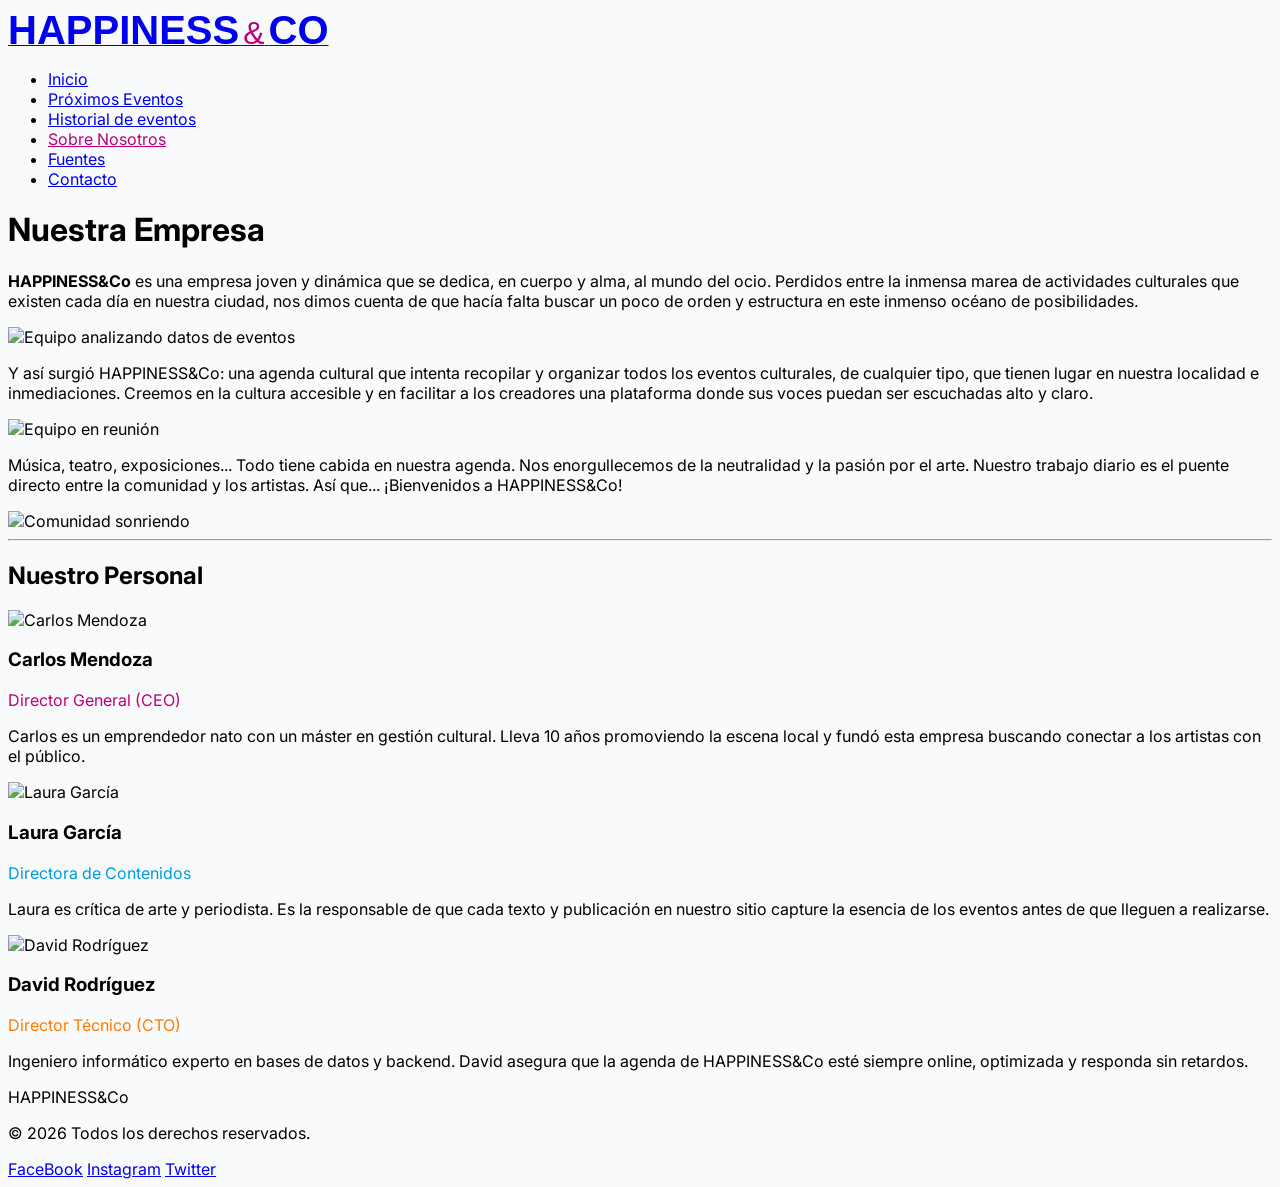
==== Lenguaje de Marcas/about.html @ 9b7c10fd "Creación del resto de archivos html" ====
<!DOCTYPE html>
<html lang="es">
<head>
    <meta charset="UTF-8">
    <meta name="viewport" content="width=device-width, initial-scale=1.0">
    <title>HAPPINESS&Co - Sobre Nosotros</title>
    <script src="https://cdn.tailwindcss.com"></script>
    <link rel="stylesheet" href="css/styles.css">
</head>
<body class="text-gray-800 flex flex-col min-h-screen">
    
    <header class="bg-white shadow">
        <div class="max-w-7xl mx-auto px-4 py-4 flex flex-col sm:flex-row justify-between items-center">
            <a href="index.html" class="flex items-center space-x-1 mb-4 sm:mb-0">
                <span class="logo-text">HAPPINESS</span>
                <span class="logo-amp">&</span>
                <span class="logo-text text-xl">Co</span>
            </a>
            <nav>
                <ul class="flex flex-wrap justify-center space-x-4 sm:space-x-6 text-sm font-semibold">
                    <li><a href="index.html" class="hover:text-musica transition">Inicio</a></li>
                    <li><a href="eventos.html" class="hover:text-musica transition">Próximos Eventos</a></li>
                    <li><a href="historial.html" class="hover:text-musica transition">Historial de eventos</a></li>
                    <li><a href="about.html" class="text-musica border-b-2 border-musica pb-1">Sobre Nosotros</a></li>
                    <li><a href="fuentes.html" class="hover:text-musica transition">Fuentes</a></li>
                    <li><a href="contacto.html" class="hover:text-musica transition">Contacto</a></li>
                </ul>
            </nav>
        </div>
    </header>

    <main class="flex-grow max-w-4xl mx-auto px-4 py-12 w-full">
        <!-- Texto explicativo con > 3 imágenes intercaladas -->
        <h1 class="text-4xl font-bold text-gray-900 mb-8 text-center border-b pb-4">Nuestra Empresa</h1>
        
        <div class="prose max-w-none text-gray-700 space-y-8 text-lg">
            
            <p>
                <strong>HAPPINESS&Co</strong> es una empresa joven y dinámica que se dedica, en cuerpo y alma, al mundo del ocio.
                Perdidos entre la inmensa marea de actividades culturales que existen cada día en nuestra ciudad, nos dimos cuenta 
                de que hacía falta buscar un poco de orden y estructura en este inmenso océano de posibilidades. 
            </p>

            <img src="https://images.unsplash.com/photo-1552664730-d307ca884978?w=800&fit=crop" alt="Equipo analizando datos de eventos" class="w-full rounded-xl shadow-lg my-8 h-80 object-cover">
            
            <p>
                Y así surgió HAPPINESS&Co: una agenda cultural que intenta recopilar y organizar todos los eventos culturales, 
                de cualquier tipo, que tienen lugar en nuestra localidad e inmediaciones. Creemos en la cultura accesible 
                y en facilitar a los creadores una plataforma donde sus voces puedan ser escuchadas alto y claro.
            </p>

            <img src="https://images.unsplash.com/photo-1519389950473-47ba0277781c?w=800&fit=crop" alt="Equipo en reunión" class="w-full rounded-xl shadow-lg my-8 h-80 object-cover">

            <p>
                Música, teatro, exposiciones... Todo tiene cabida en nuestra agenda. Nos enorgullecemos de la neutralidad y la 
                pasión por el arte. Nuestro trabajo diario es el puente directo entre la comunidad y los artistas. 
                Así que... ¡Bienvenidos a HAPPINESS&Co!
            </p>

            <img src="https://images.unsplash.com/photo-1522071820081-009f0129c71c?w=800&fit=crop" alt="Comunidad sonriendo" class="w-full rounded-xl shadow-lg my-8 h-80 object-cover">

        </div>

        <hr class="my-12 border-gray-300">

        <!-- Personal (Al menos 3 miembros) -->
        <h2 class="text-3xl font-bold text-gray-900 mb-8 border-b pb-2">Nuestro Personal</h2>
        
        <div class="grid grid-cols-1 md:grid-cols-3 gap-8">
            <!-- Miembro 1 -->
            <div class="bg-white rounded-lg shadow-md p-6 text-center border border-gray-100">
                <img src="https://images.unsplash.com/photo-1507003211169-0a1dd7228f2d?w=200&h=200&fit=crop" alt="Carlos Mendoza" class="w-32 h-32 rounded-full mx-auto mb-4 object-cover shadow">
                <h3 class="text-xl font-bold text-gray-900">Carlos Mendoza</h3>
                <p class="text-musica font-semibold mb-3">Director General (CEO)</p>
                <p class="text-sm text-gray-600 line-clamp-4">Carlos es un emprendedor nato con un máster en gestión cultural. Lleva 10 años promoviendo la escena local y fundó esta empresa buscando conectar a los artistas con el público.</p>
            </div>

            <!-- Miembro 2 -->
            <div class="bg-white rounded-lg shadow-md p-6 text-center border border-gray-100">
                <img src="https://images.unsplash.com/photo-1438761681033-6461ffad8d80?w=200&h=200&fit=crop" alt="Laura García" class="w-32 h-32 rounded-full mx-auto mb-4 object-cover shadow">
                <h3 class="text-xl font-bold text-gray-900">Laura García</h3>
                <p class="text-cine font-semibold mb-3">Directora de Contenidos</p>
                <p class="text-sm text-gray-600 line-clamp-4">Laura es crítica de arte y periodista. Es la responsable de que cada texto y publicación en nuestro sitio capture la esencia de los eventos antes de que lleguen a realizarse.</p>
            </div>

            <!-- Miembro 3 -->
            <div class="bg-white rounded-lg shadow-md p-6 text-center border border-gray-100">
                <img src="https://images.unsplash.com/photo-1500648767791-00dcc994a43e?w=200&h=200&fit=crop" alt="David Rodríguez" class="w-32 h-32 rounded-full mx-auto mb-4 object-cover shadow">
                <h3 class="text-xl font-bold text-gray-900">David Rodríguez</h3>
                <p class="text-expo font-semibold mb-3">Director Técnico (CTO)</p>
                <p class="text-sm text-gray-600 line-clamp-4">Ingeniero informático experto en bases de datos y backend. David asegura que la agenda de HAPPINESS&Co esté siempre online, optimizada y responda sin retardos.</p>
            </div>
        </div>

    </main>

    <footer class="bg-gray-900 text-white py-10 mt-auto">
        <div class="max-w-7xl mx-auto px-4 flex flex-col md:flex-row justify-between items-center">
            <div class="mb-6 md:mb-0 text-center md:text-left">
                <p class="font-bold text-xl tracking-wider mb-2 text-gray-200">HAPPINESS&Co</p>
                <p class="text-gray-400 text-sm">&copy; 2026 Todos los derechos reservados.</p>
            </div>
            <div class="flex space-x-6">
                <a href="#" class="text-gray-400 hover:text-white transition">FaceBook</a>
                <a href="#" class="text-gray-400 hover:text-white transition">Instagram</a>
                <a href="#" class="text-gray-400 hover:text-white transition">Twitter</a>
            </div>
        </div>
    </footer>
</body>
</html>
---- Lenguaje de Marcas/css/styles.css ----
@import url('https://fonts.googleapis.com/css2?family=Inter:wght@300;400;600;700&display=swap');

@font-face {
    font-family: 'Asenine';
    src: local('Asenine'), local('Arial');
}

@font-face {
    font-family: 'Ar Chistry';
    src: local('Ar Chistry'), local('Arial');
}

:root {
    --color-musica: #ba007c;
    --color-cine: #009bdb;
    --color-expo: #ff7b00;
    --color-otro: #555555;
    --font-sans: 'Inter', sans-serif;
}

body {
    font-family: var(--font-sans);
    background-color: #f8fafc;
}

/* Configuraciones de Logo */
.logo-text {
    font-family: 'Asenine', sans-serif;
    font-size: 2.5rem;
    font-weight: bold;
    text-transform: uppercase;
}
.logo-amp {
    font-family: 'Ar Chistry', sans-serif;
    color: var(--color-musica);
    font-size: 2rem;
}

/* Símbolo para pie de eventos */
.event-amp {
    font-family: 'Ar Chistry', sans-serif;
    font-size: 3rem;
    display: block;
    line-height: 1;
}

/* Utilidades para Categorías (Tailwind-like) */
.bg-musica { background-color: var(--color-musica); }
.text-musica { color: var(--color-musica); }
.border-musica { border-color: var(--color-musica); }

.bg-cine { background-color: var(--color-cine); }
.text-cine { color: var(--color-cine); }
.border-cine { border-color: var(--color-cine); }

.bg-expo { background-color: var(--color-expo); }
.text-expo { color: var(--color-expo); }
.border-expo { border-color: var(--color-expo); }

.bg-otro { background-color: var(--color-otro); }
.text-otro { color: var(--color-otro); }

/* Insignias */
.badge {
    padding: 0.25rem 0.75rem;
    border-radius: 9999px;
    font-size: 0.75rem;
    font-weight: bold;
    color: white;
    text-transform: uppercase;
}

/* Galería de eventos pasados */
.galeria {
    display: grid;
    grid-template-columns: repeat(auto-fit, minmax(200px, 1fr));
    gap: 1rem;
}

.galeria img {
    width: 100%;
    height: 200px;
    object-fit: cover;
    border-radius: 0.5rem;
    transition: transform 0.3s ease;
    cursor: pointer;
}

.galeria img:hover {
    transform: scale(1.05);
}
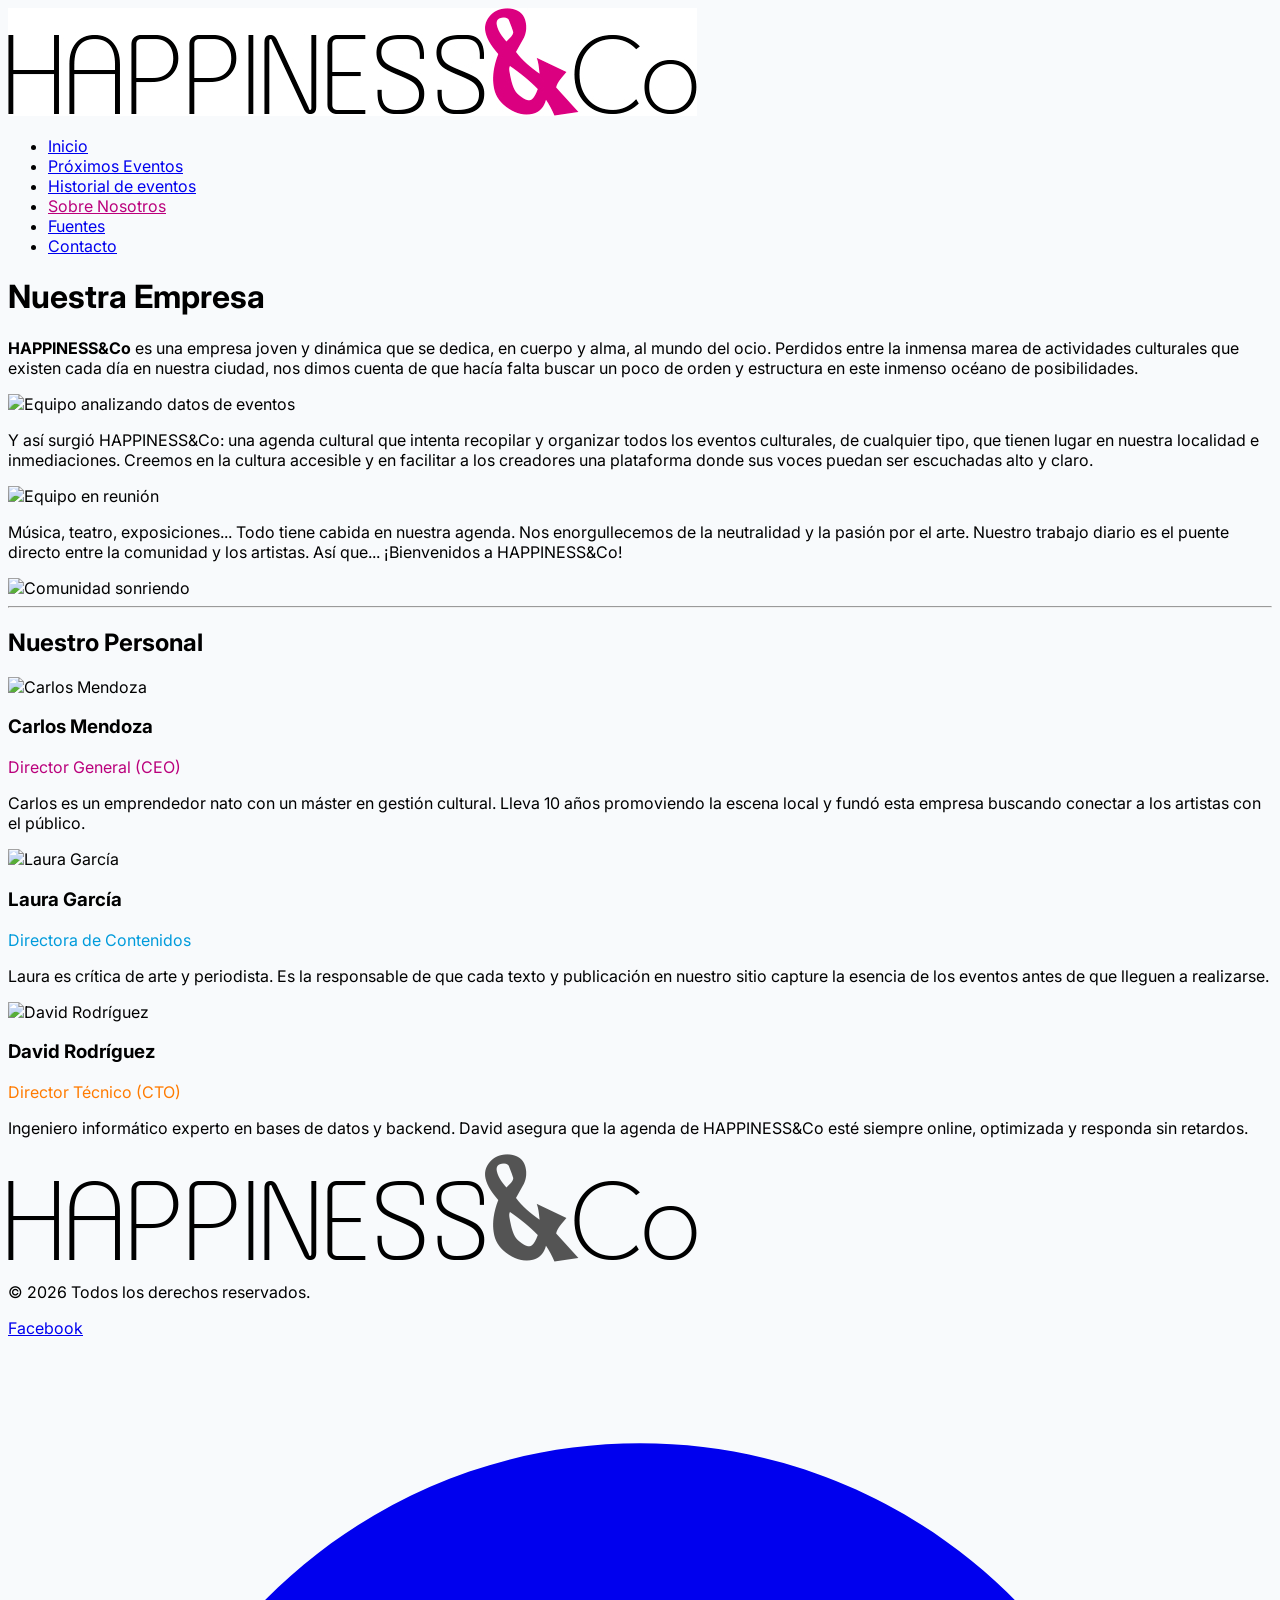
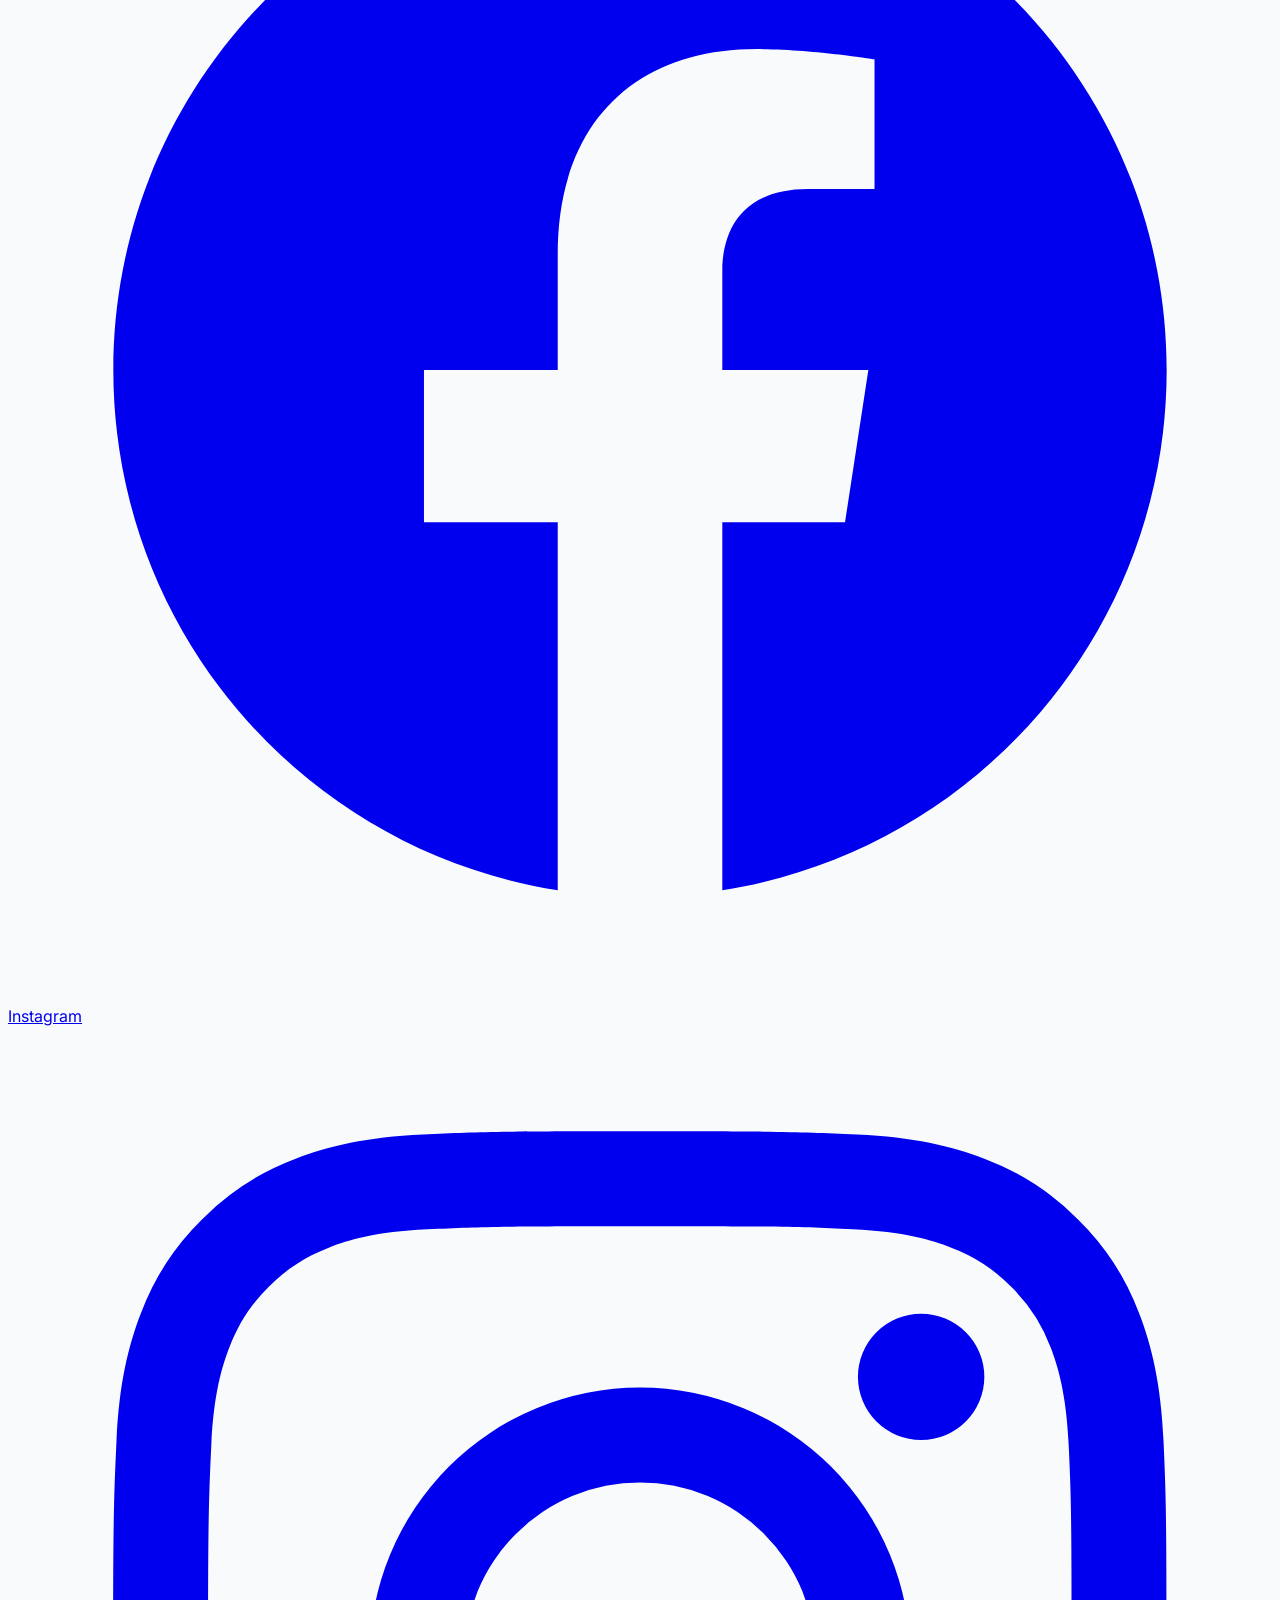
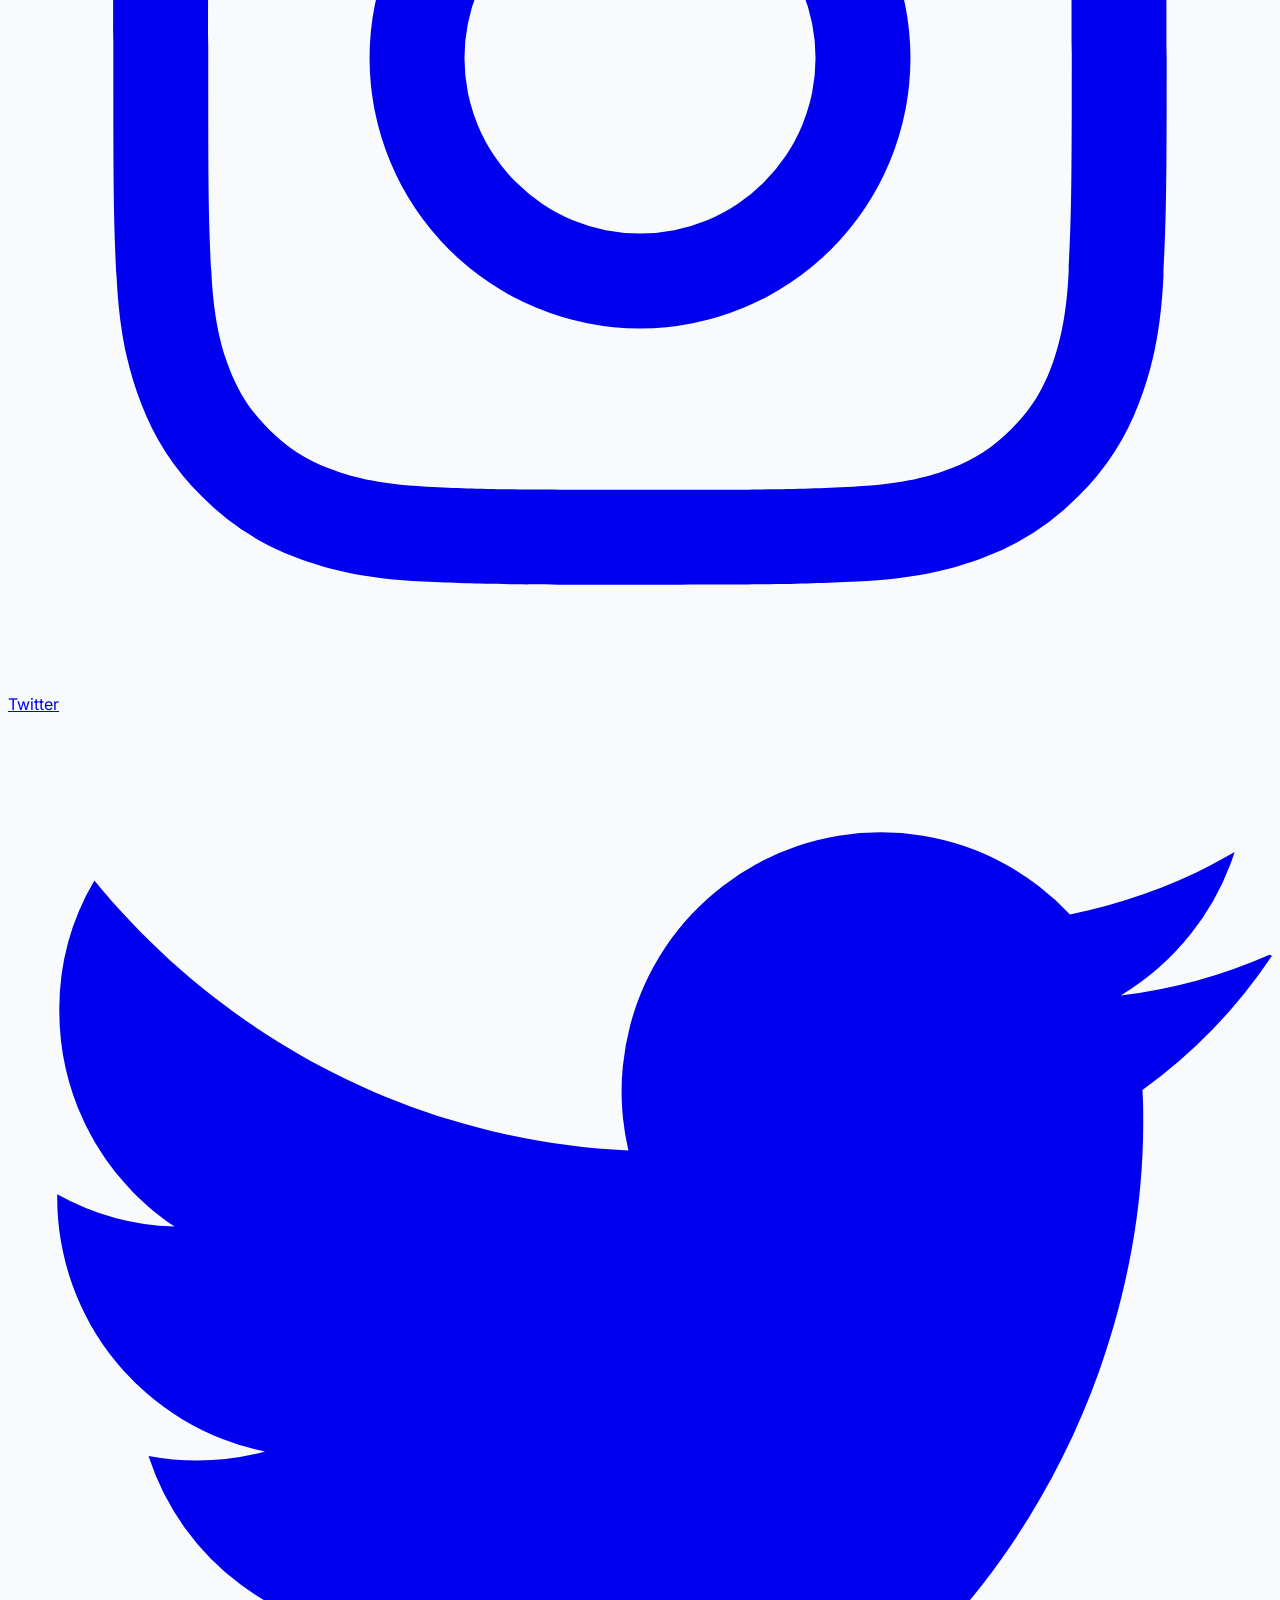
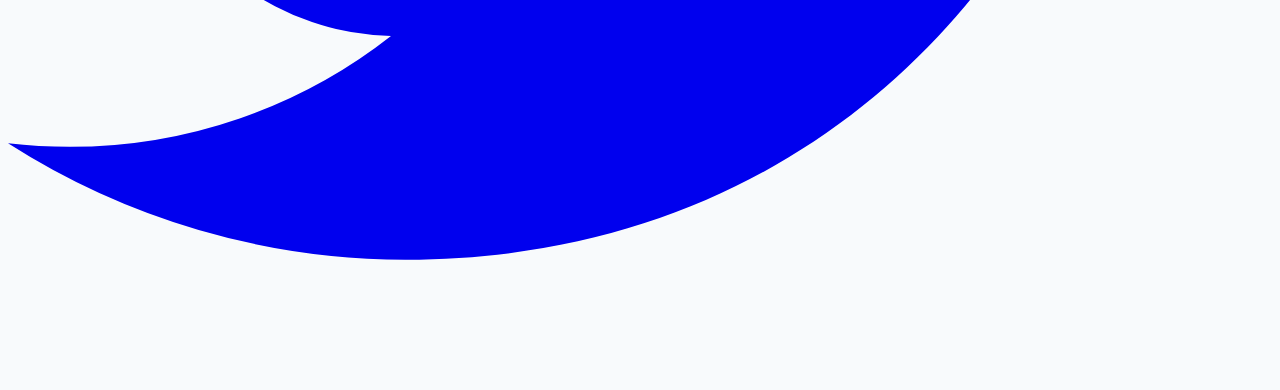
==== commit 1ce65aee: "Actualización de detalles de la pagina web" ====
--- a/Lenguaje de Marcas/about.html
+++ b/Lenguaje de Marcas/about.html
@@ -1,20 +1,21 @@
 <!DOCTYPE html>
 <html lang="es">
+
 <head>
     <meta charset="UTF-8">
     <meta name="viewport" content="width=device-width, initial-scale=1.0">
     <title>HAPPINESS&Co - Sobre Nosotros</title>
     <script src="https://cdn.tailwindcss.com"></script>
     <link rel="stylesheet" href="css/styles.css">
+    <link rel="alternate" type="application/rss+xml" title="HAPPINESS&Co Feed" href="rss.xml">
 </head>
+
 <body class="text-gray-800 flex flex-col min-h-screen">
-    
+
     <header class="bg-white shadow">
         <div class="max-w-7xl mx-auto px-4 py-4 flex flex-col sm:flex-row justify-between items-center">
-            <a href="index.html" class="flex items-center space-x-1 mb-4 sm:mb-0">
-                <span class="logo-text">HAPPINESS</span>
-                <span class="logo-amp">&</span>
-                <span class="logo-text text-xl">Co</span>
+            <a href="index.html" class="flex items-center mb-4 sm:mb-0">
+                <img src="img/logo-happiness.jpg" alt="HAPPINESS & Co" class="h-10 w-auto">
             </a>
             <nav>
                 <ul class="flex flex-wrap justify-center space-x-4 sm:space-x-6 text-sm font-semibold">
@@ -32,32 +33,40 @@
     <main class="flex-grow max-w-4xl mx-auto px-4 py-12 w-full">
         <!-- Texto explicativo con > 3 imágenes intercaladas -->
         <h1 class="text-4xl font-bold text-gray-900 mb-8 text-center border-b pb-4">Nuestra Empresa</h1>
-        
+
         <div class="prose max-w-none text-gray-700 space-y-8 text-lg">
-            
+
             <p>
-                <strong>HAPPINESS&Co</strong> es una empresa joven y dinámica que se dedica, en cuerpo y alma, al mundo del ocio.
-                Perdidos entre la inmensa marea de actividades culturales que existen cada día en nuestra ciudad, nos dimos cuenta 
-                de que hacía falta buscar un poco de orden y estructura en este inmenso océano de posibilidades. 
+                <strong>HAPPINESS&Co</strong> es una empresa joven y dinámica que se dedica, en cuerpo y alma, al mundo
+                del ocio.
+                Perdidos entre la inmensa marea de actividades culturales que existen cada día en nuestra ciudad, nos
+                dimos cuenta
+                de que hacía falta buscar un poco de orden y estructura en este inmenso océano de posibilidades.
             </p>
 
-            <img src="https://images.unsplash.com/photo-1552664730-d307ca884978?w=800&fit=crop" alt="Equipo analizando datos de eventos" class="w-full rounded-xl shadow-lg my-8 h-80 object-cover">
-            
+            <img src="https://images.unsplash.com/photo-1552664730-d307ca884978?w=800&fit=crop"
+                alt="Equipo analizando datos de eventos" class="w-full rounded-xl shadow-lg my-8 h-80 object-cover">
+
             <p>
-                Y así surgió HAPPINESS&Co: una agenda cultural que intenta recopilar y organizar todos los eventos culturales, 
-                de cualquier tipo, que tienen lugar en nuestra localidad e inmediaciones. Creemos en la cultura accesible 
+                Y así surgió HAPPINESS&Co: una agenda cultural que intenta recopilar y organizar todos los eventos
+                culturales,
+                de cualquier tipo, que tienen lugar en nuestra localidad e inmediaciones. Creemos en la cultura
+                accesible
                 y en facilitar a los creadores una plataforma donde sus voces puedan ser escuchadas alto y claro.
             </p>
 
-            <img src="https://images.unsplash.com/photo-1519389950473-47ba0277781c?w=800&fit=crop" alt="Equipo en reunión" class="w-full rounded-xl shadow-lg my-8 h-80 object-cover">
+            <img src="https://images.unsplash.com/photo-1519389950473-47ba0277781c?w=800&fit=crop"
+                alt="Equipo en reunión" class="w-full rounded-xl shadow-lg my-8 h-80 object-cover">
 
             <p>
-                Música, teatro, exposiciones... Todo tiene cabida en nuestra agenda. Nos enorgullecemos de la neutralidad y la 
-                pasión por el arte. Nuestro trabajo diario es el puente directo entre la comunidad y los artistas. 
+                Música, teatro, exposiciones... Todo tiene cabida en nuestra agenda. Nos enorgullecemos de la
+                neutralidad y la
+                pasión por el arte. Nuestro trabajo diario es el puente directo entre la comunidad y los artistas.
                 Así que... ¡Bienvenidos a HAPPINESS&Co!
             </p>
 
-            <img src="https://images.unsplash.com/photo-1522071820081-009f0129c71c?w=800&fit=crop" alt="Comunidad sonriendo" class="w-full rounded-xl shadow-lg my-8 h-80 object-cover">
+            <img src="https://images.unsplash.com/photo-1522071820081-009f0129c71c?w=800&fit=crop"
+                alt="Comunidad sonriendo" class="w-full rounded-xl shadow-lg my-8 h-80 object-cover">
 
         </div>
 
@@ -65,30 +74,39 @@
 
         <!-- Personal (Al menos 3 miembros) -->
         <h2 class="text-3xl font-bold text-gray-900 mb-8 border-b pb-2">Nuestro Personal</h2>
-        
+
         <div class="grid grid-cols-1 md:grid-cols-3 gap-8">
             <!-- Miembro 1 -->
             <div class="bg-white rounded-lg shadow-md p-6 text-center border border-gray-100">
-                <img src="https://images.unsplash.com/photo-1507003211169-0a1dd7228f2d?w=200&h=200&fit=crop" alt="Carlos Mendoza" class="w-32 h-32 rounded-full mx-auto mb-4 object-cover shadow">
+                <img src="https://images.unsplash.com/photo-1507003211169-0a1dd7228f2d?w=200&h=200&fit=crop"
+                    alt="Carlos Mendoza" class="w-32 h-32 rounded-full mx-auto mb-4 object-cover shadow">
                 <h3 class="text-xl font-bold text-gray-900">Carlos Mendoza</h3>
                 <p class="text-musica font-semibold mb-3">Director General (CEO)</p>
-                <p class="text-sm text-gray-600 line-clamp-4">Carlos es un emprendedor nato con un máster en gestión cultural. Lleva 10 años promoviendo la escena local y fundó esta empresa buscando conectar a los artistas con el público.</p>
+                <p class="text-sm text-gray-600 line-clamp-4">Carlos es un emprendedor nato con un máster en gestión
+                    cultural. Lleva 10 años promoviendo la escena local y fundó esta empresa buscando conectar a los
+                    artistas con el público.</p>
             </div>
 
             <!-- Miembro 2 -->
             <div class="bg-white rounded-lg shadow-md p-6 text-center border border-gray-100">
-                <img src="https://images.unsplash.com/photo-1438761681033-6461ffad8d80?w=200&h=200&fit=crop" alt="Laura García" class="w-32 h-32 rounded-full mx-auto mb-4 object-cover shadow">
+                <img src="https://images.unsplash.com/photo-1438761681033-6461ffad8d80?w=200&h=200&fit=crop"
+                    alt="Laura García" class="w-32 h-32 rounded-full mx-auto mb-4 object-cover shadow">
                 <h3 class="text-xl font-bold text-gray-900">Laura García</h3>
                 <p class="text-cine font-semibold mb-3">Directora de Contenidos</p>
-                <p class="text-sm text-gray-600 line-clamp-4">Laura es crítica de arte y periodista. Es la responsable de que cada texto y publicación en nuestro sitio capture la esencia de los eventos antes de que lleguen a realizarse.</p>
+                <p class="text-sm text-gray-600 line-clamp-4">Laura es crítica de arte y periodista. Es la responsable
+                    de que cada texto y publicación en nuestro sitio capture la esencia de los eventos antes de que
+                    lleguen a realizarse.</p>
             </div>
 
             <!-- Miembro 3 -->
             <div class="bg-white rounded-lg shadow-md p-6 text-center border border-gray-100">
-                <img src="https://images.unsplash.com/photo-1500648767791-00dcc994a43e?w=200&h=200&fit=crop" alt="David Rodríguez" class="w-32 h-32 rounded-full mx-auto mb-4 object-cover shadow">
+                <img src="https://images.unsplash.com/photo-1500648767791-00dcc994a43e?w=200&h=200&fit=crop"
+                    alt="David Rodríguez" class="w-32 h-32 rounded-full mx-auto mb-4 object-cover shadow">
                 <h3 class="text-xl font-bold text-gray-900">David Rodríguez</h3>
                 <p class="text-expo font-semibold mb-3">Director Técnico (CTO)</p>
-                <p class="text-sm text-gray-600 line-clamp-4">Ingeniero informático experto en bases de datos y backend. David asegura que la agenda de HAPPINESS&Co esté siempre online, optimizada y responda sin retardos.</p>
+                <p class="text-sm text-gray-600 line-clamp-4">Ingeniero informático experto en bases de datos y backend.
+                    David asegura que la agenda de HAPPINESS&Co esté siempre online, optimizada y responda sin retardos.
+                </p>
             </div>
         </div>
 
@@ -97,15 +115,38 @@
     <footer class="bg-gray-900 text-white py-10 mt-auto">
         <div class="max-w-7xl mx-auto px-4 flex flex-col md:flex-row justify-between items-center">
             <div class="mb-6 md:mb-0 text-center md:text-left">
-                <p class="font-bold text-xl tracking-wider mb-2 text-gray-200">HAPPINESS&Co</p>
+                <img src="img/logo-happiness-pie.png" alt="HAPPINESS & Co" class="h-10 w-auto">
                 <p class="text-gray-400 text-sm">&copy; 2026 Todos los derechos reservados.</p>
             </div>
             <div class="flex space-x-6">
-                <a href="#" class="text-gray-400 hover:text-white transition">FaceBook</a>
-                <a href="#" class="text-gray-400 hover:text-white transition">Instagram</a>
-                <a href="#" class="text-gray-400 hover:text-white transition">Twitter</a>
+                <a href="#" class="text-gray-400 hover:text-white transition">
+                    <span class="sr-only">Facebook</span>
+                    <!-- Icono FB -->
+                    <svg class="h-6 w-6" fill="currentColor" viewBox="0 0 24 24">
+                        <path
+                            d="M22 12c0-5.523-4.477-10-10-10S2 6.477 2 12c0 4.991 3.657 9.128 8.438 9.878v-6.987h-2.54V12h2.54V9.797c0-2.506 1.492-3.89 3.777-3.89 1.094 0 2.238.195 2.238.195v2.46h-1.26c-1.243 0-1.63.771-1.63 1.562V12h2.773l-.443 2.89h-2.33v6.988C18.343 21.128 22 16.991 22 12z" />
+                    </svg>
+                </a>
+                <a href="#" class="text-gray-400 hover:text-white transition">
+                    <span class="sr-only">Instagram</span>
+                    <!-- Icono IG -->
+                    <svg class="h-6 w-6" fill="currentColor" viewBox="0 0 24 24">
+                        <path fill-rule="evenodd"
+                            d="M12.315 2c2.43 0 2.784.013 3.808.06 1.064.049 1.791.218 2.427.465a4.902 4.902 0 011.772 1.153 4.902 4.902 0 011.153 1.772c.247.636.416 1.363.465 2.427.048 1.067.06 1.407.06 4.123v.08c0 2.643-.012 2.987-.06 4.043-.049 1.064-.218 1.791-.465 2.427a4.902 4.902 0 01-1.153 1.772 4.902 4.902 0 01-1.772 1.153c-.636.247-1.363.416-2.427.465-1.067.048-1.407.06-4.123.06h-.08c-2.643 0-2.987-.012-4.043-.06-1.064-.049-1.791-.218-2.427-.465a4.902 4.902 0 01-1.772-1.153 4.902 4.902 0 01-1.153-1.772c-.247-.636-.416-1.363-.465-2.427-.047-1.024-.06-1.379-.06-3.808v-.63c0-2.43.013-2.784.06-3.808.049-1.064.218-1.791.465-2.427a4.902 4.902 0 011.153-1.772A4.902 4.902 0 015.45 2.525c.636-.247 1.363-.416 2.427-.465C8.901 2.013 9.256 2 11.685 2h.63zm-.081 1.802h-.468c-2.456 0-2.784.011-3.807.058-.975.045-1.504.207-1.857.344-.467.182-.8.398-1.15.748-.35.35-.566.683-.748 1.15-.137.353-.3.882-.344 1.857-.047 1.023-.058 1.351-.058 3.807v.468c0 2.456.011 2.784.058 3.807.045.975.207 1.504.344 1.857.182.466.399.8.748 1.15.35.35.683.566 1.15.748.353.137.882.3 1.857.344 1.054.048 1.37.058 4.041.058h.08c2.597 0 2.917-.01 3.96-.058.976-.045 1.505-.207 1.858-.344.466-.182.8-.398 1.15-.748.35-.35.566-.683.748-1.15.137-.353.3-.882.344-1.857.048-1.055.058-1.37.058-4.041v-.08c0-2.597-.01-2.917-.058-3.96-.045-.976-.207-1.505-.344-1.858a3.097 3.097 0 00-.748-1.15 3.098 3.098 0 00-1.15-.748c-.353-.137-.882-.3-1.857-.344-1.023-.047-1.351-.058-3.807-.058zM12 6.865a5.135 5.135 0 110 10.27 5.135 5.135 0 010-10.27zm0 1.802a3.333 3.333 0 100 6.666 3.333 3.333 0 000-6.666zm5.338-3.205a1.2 1.2 0 110 2.4 1.2 1.2 0 010-2.4z"
+                            clip-rule="evenodd" />
+                    </svg>
+                </a>
+                <a href="#" class="text-gray-400 hover:text-white transition">
+                    <span class="sr-only">Twitter</span>
+                    <!-- Icono TW -->
+                    <svg class="h-6 w-6" fill="currentColor" viewBox="0 0 24 24">
+                        <path
+                            d="M23.953 4.57a10 10 0 01-2.825.775 4.958 4.958 0 002.163-2.723c-.951.555-2.005.959-3.127 1.184a4.92 4.92 0 00-8.384 4.482C7.69 8.095 4.067 6.13 1.64 3.162a4.822 4.822 0 00-.666 2.475c0 1.71.87 3.213 2.188 4.096a4.904 4.904 0 01-2.228-.616v.06a4.923 4.923 0 003.946 4.827 4.996 4.996 0 01-2.212.085 4.936 4.936 0 004.604 3.417 9.867 9.867 0 01-6.102 2.105c-.39 0-.779-.023-1.17-.067a13.995 13.995 0 007.557 2.209c9.053 0 13.998-7.496 13.998-13.985 0-.21 0-.42-.015-.63A9.935 9.935 0 0024 4.59z" />
+                    </svg>
+                </a>
             </div>
         </div>
     </footer>
 </body>
-</html>
+
+</html>
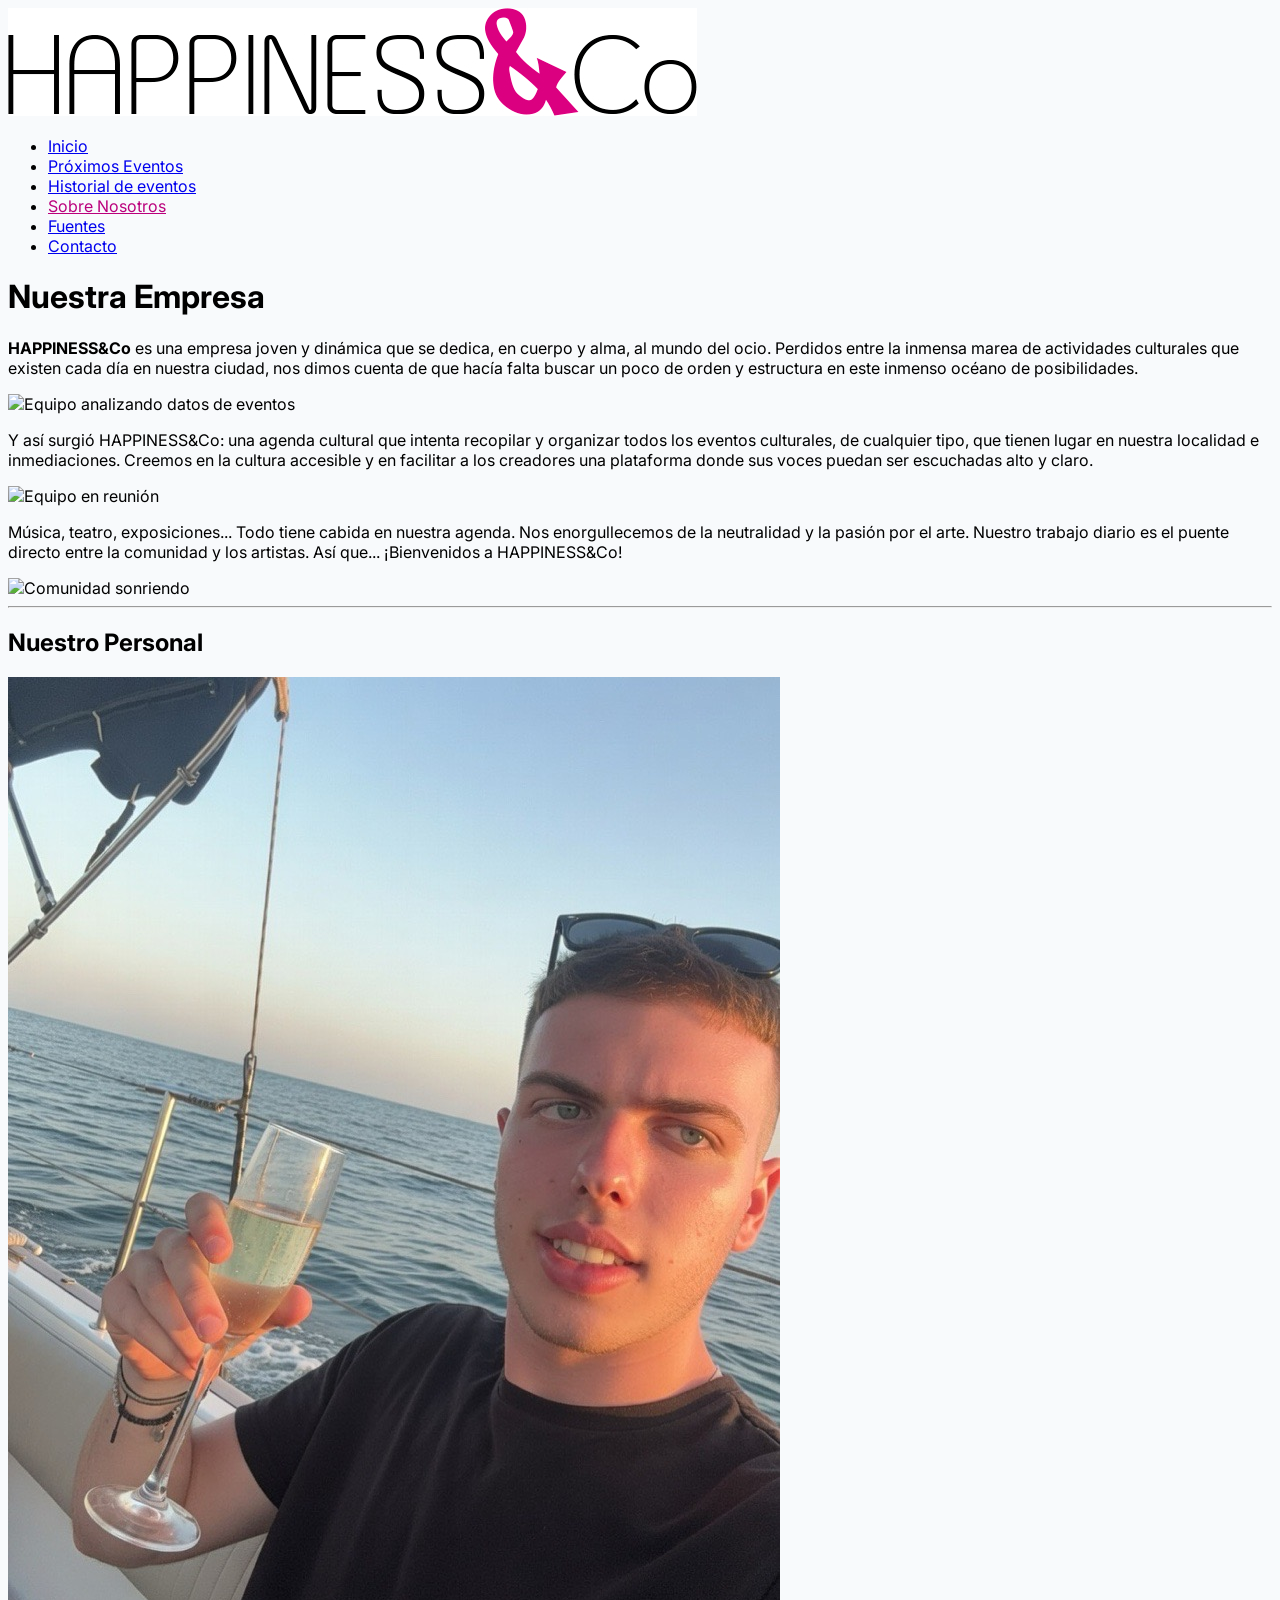
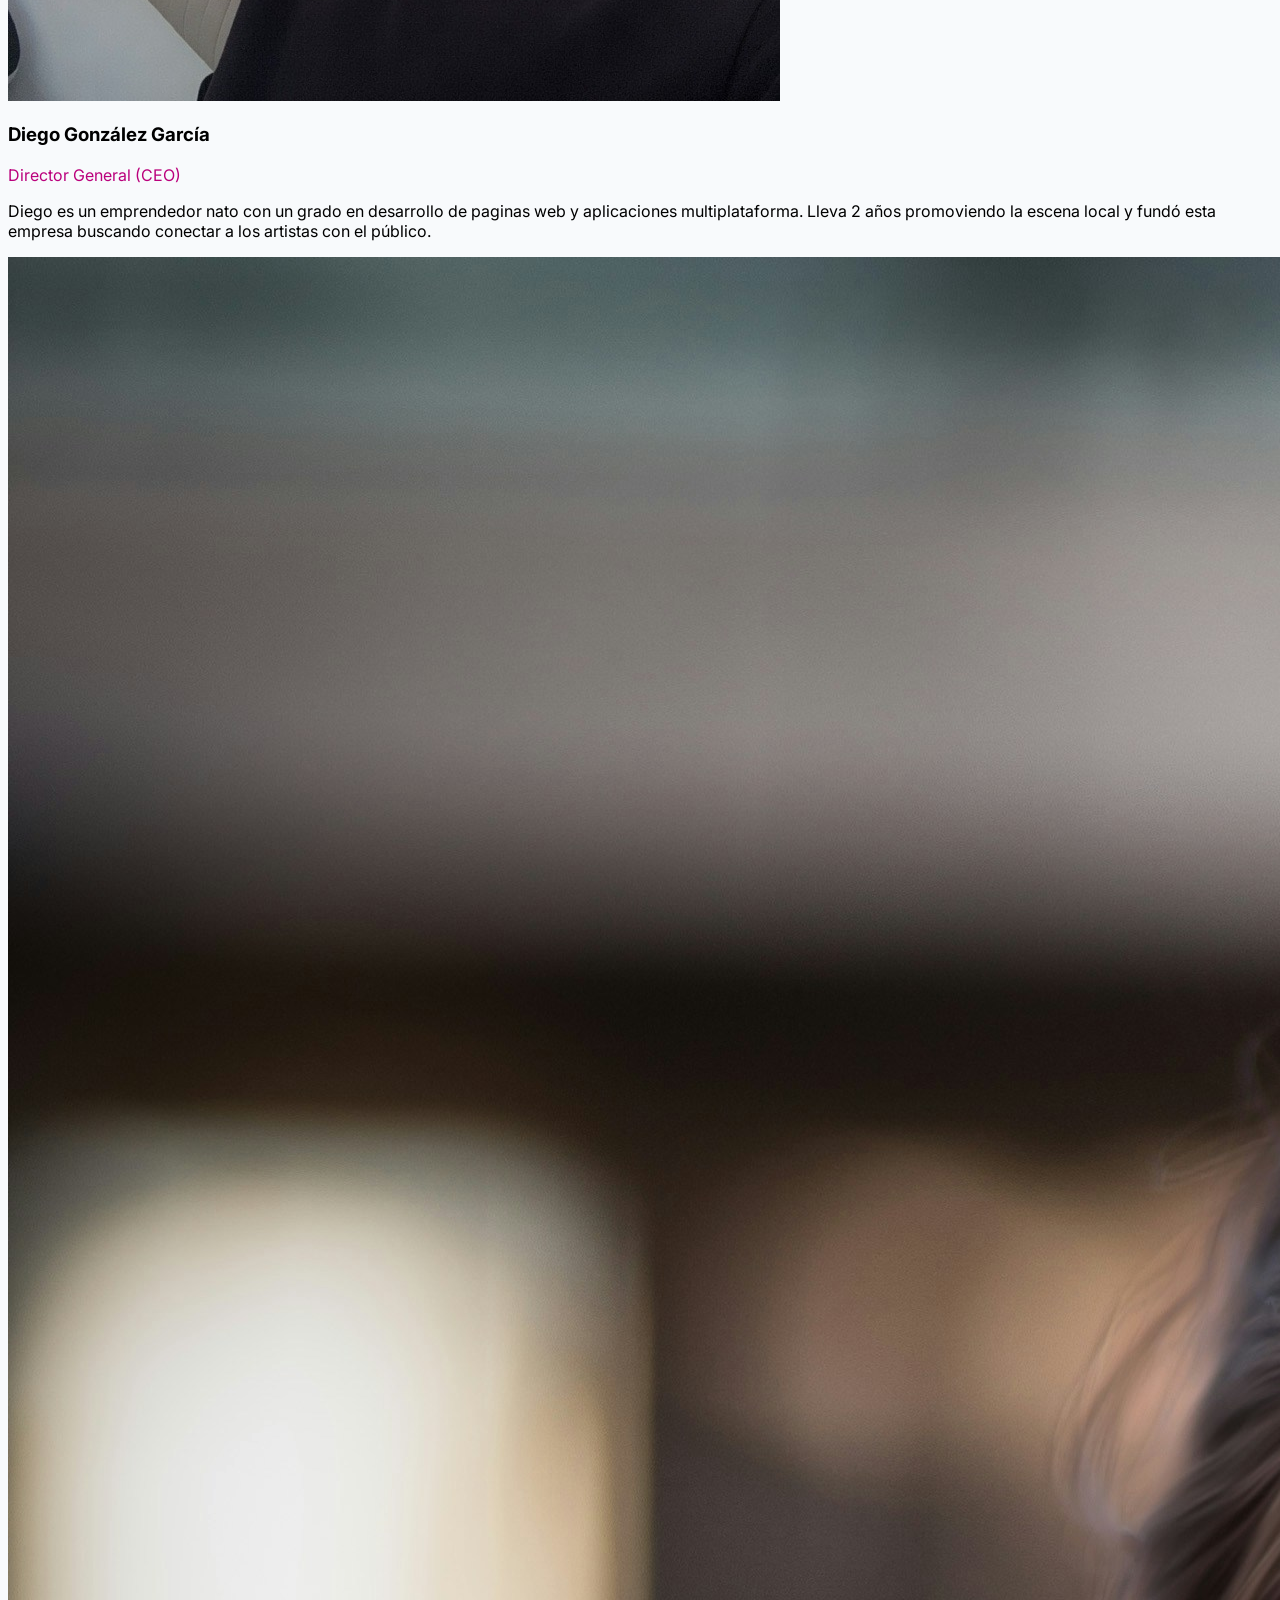
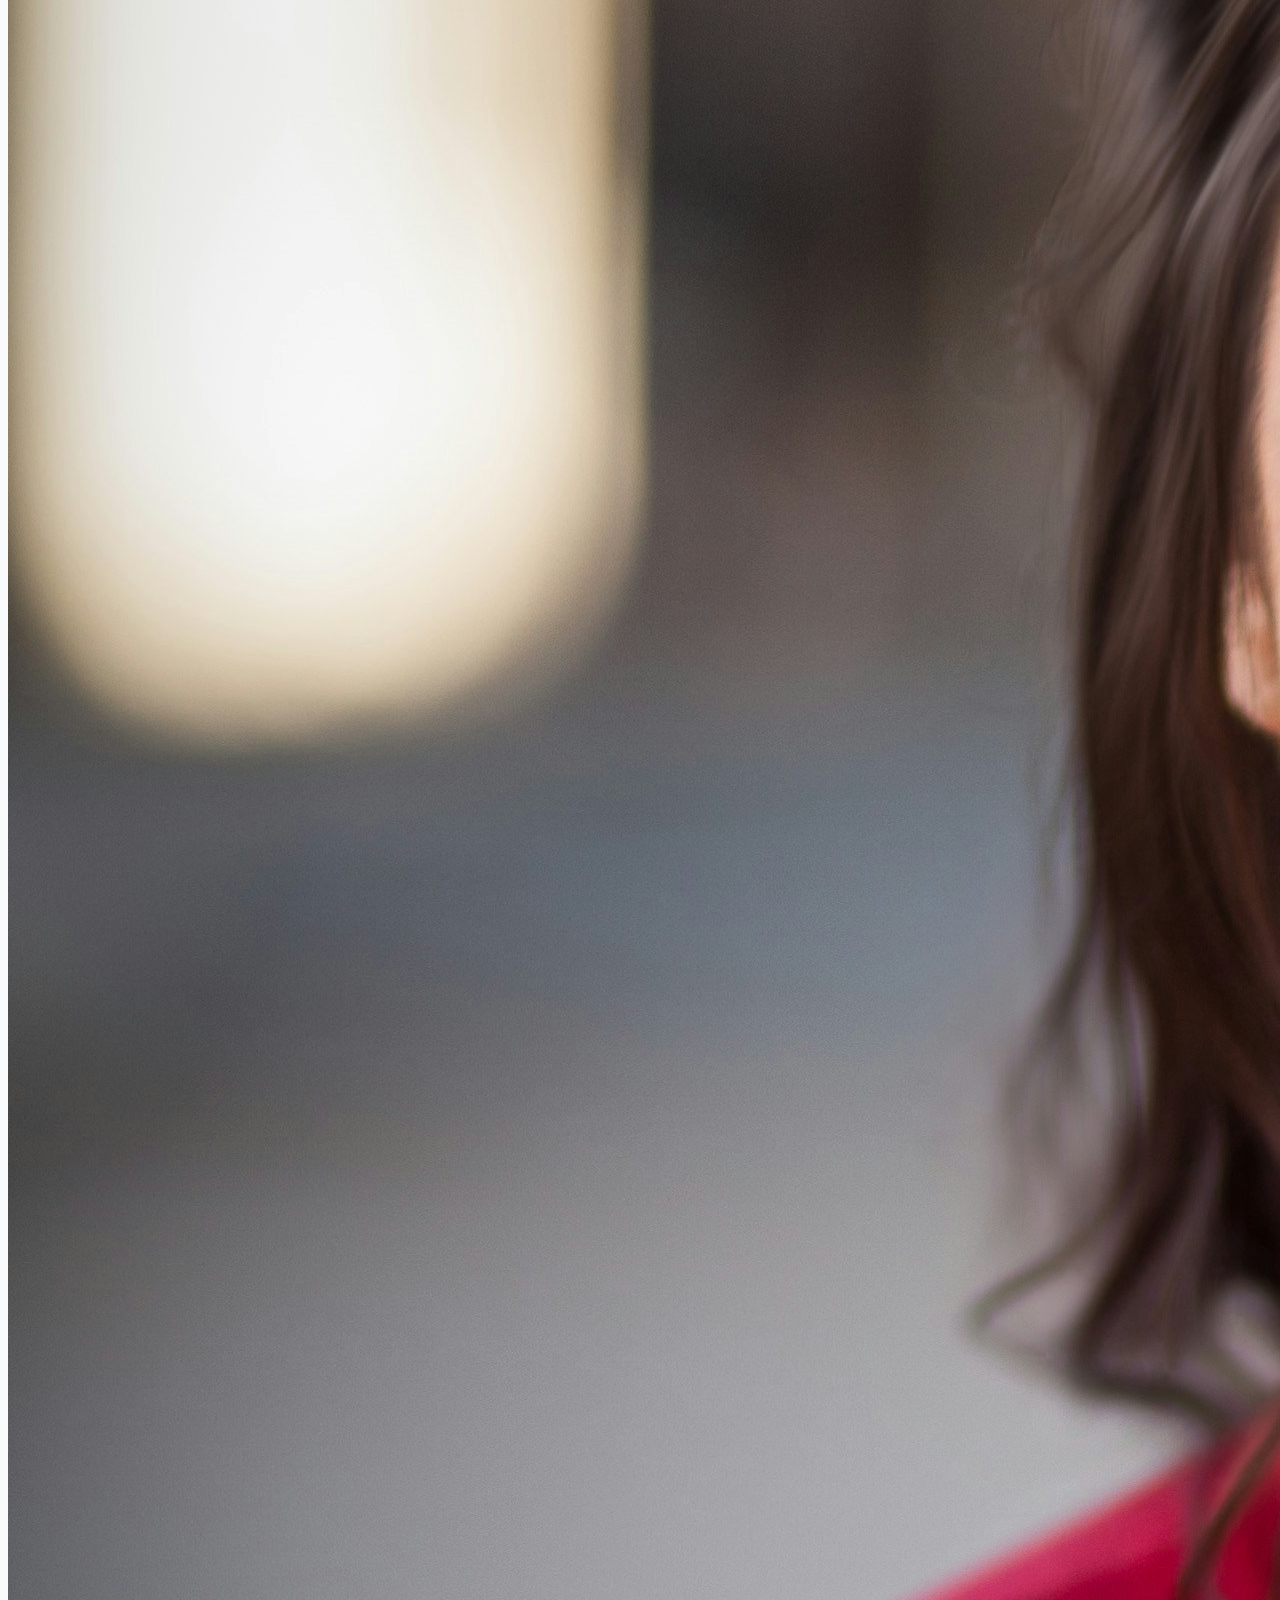
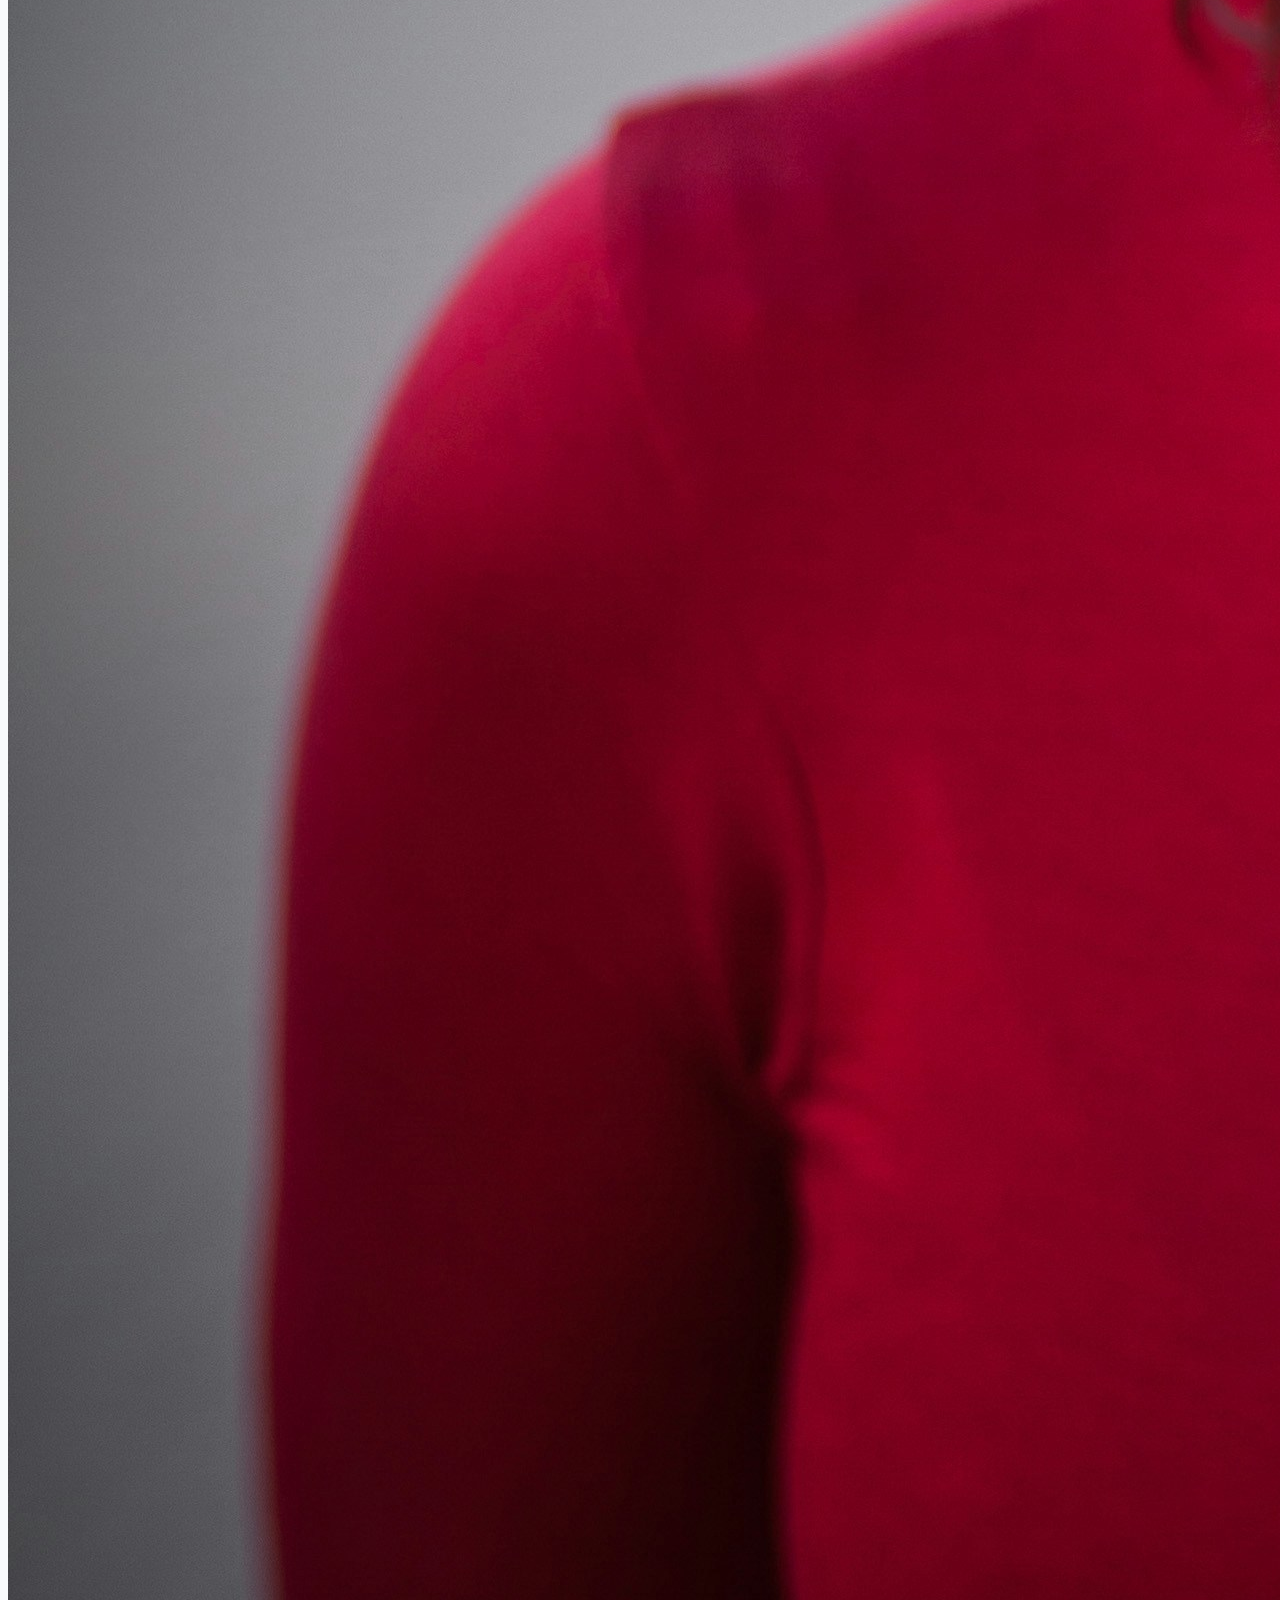
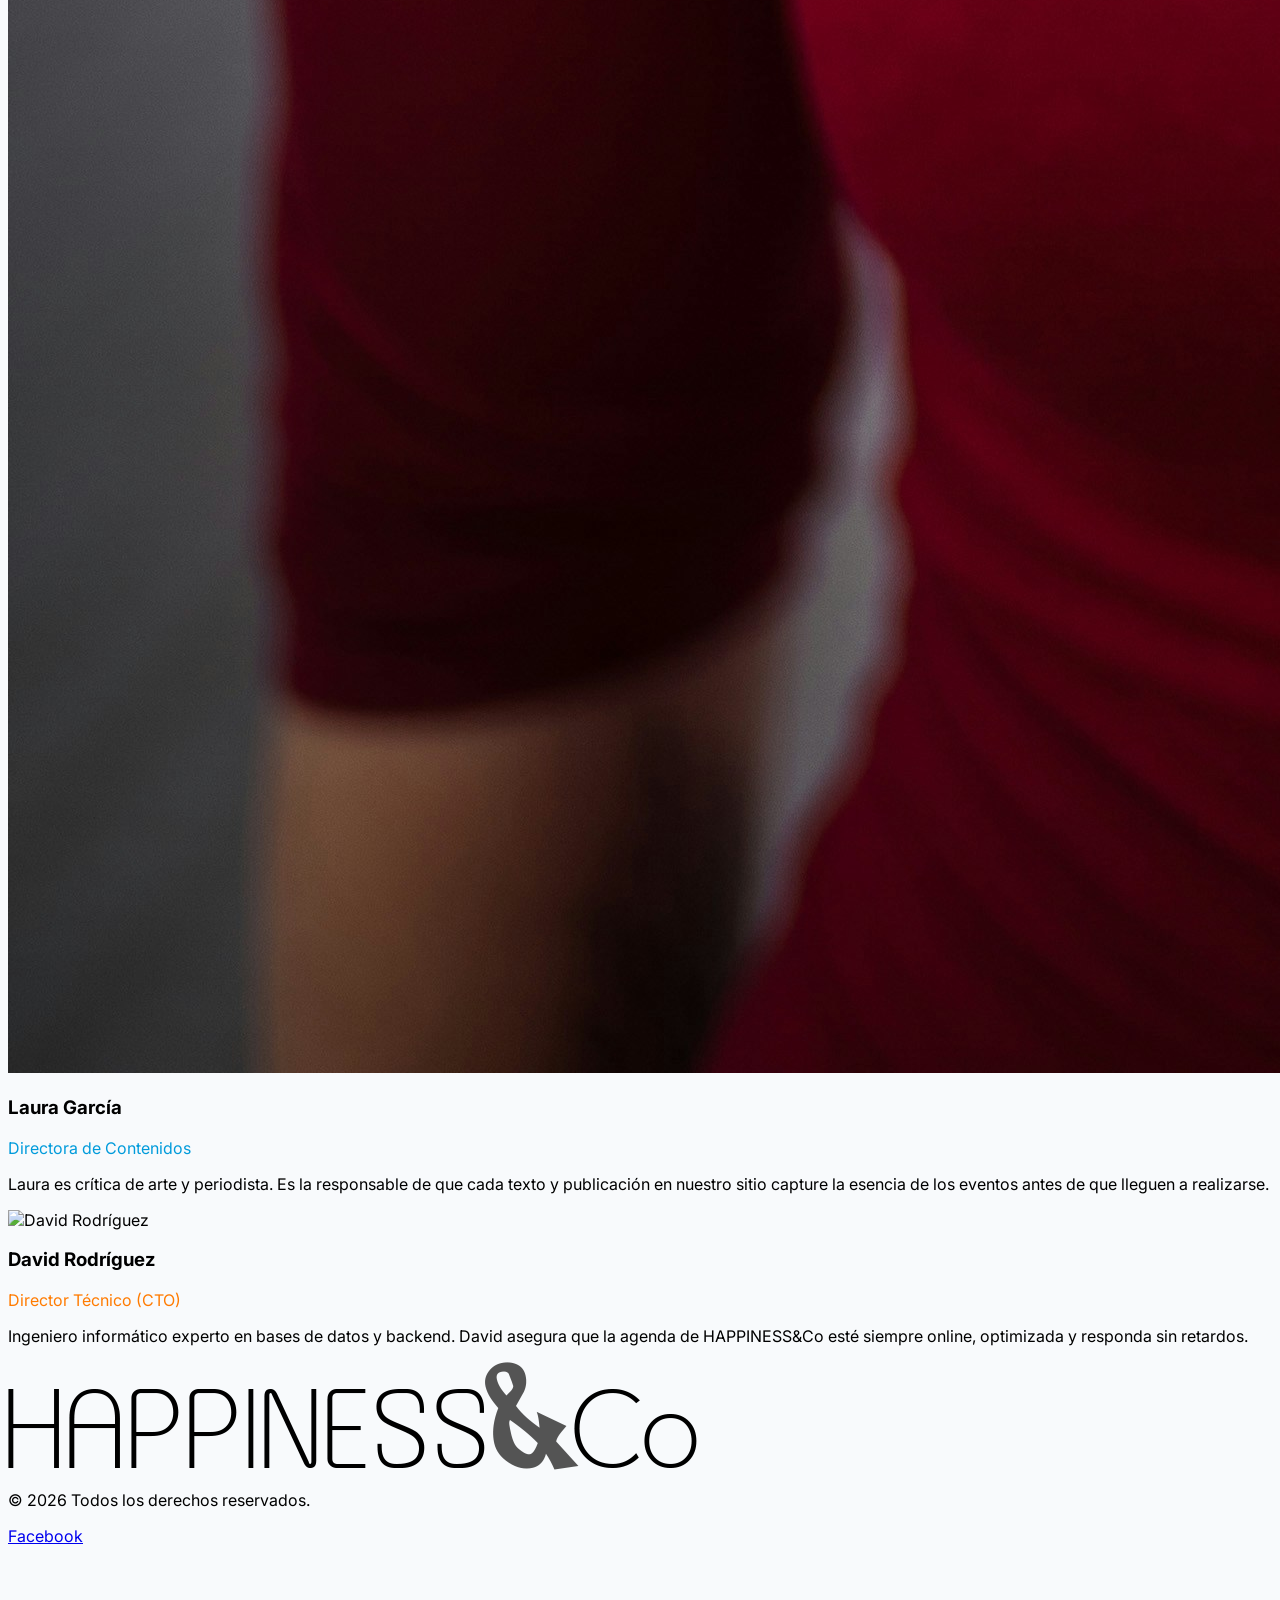
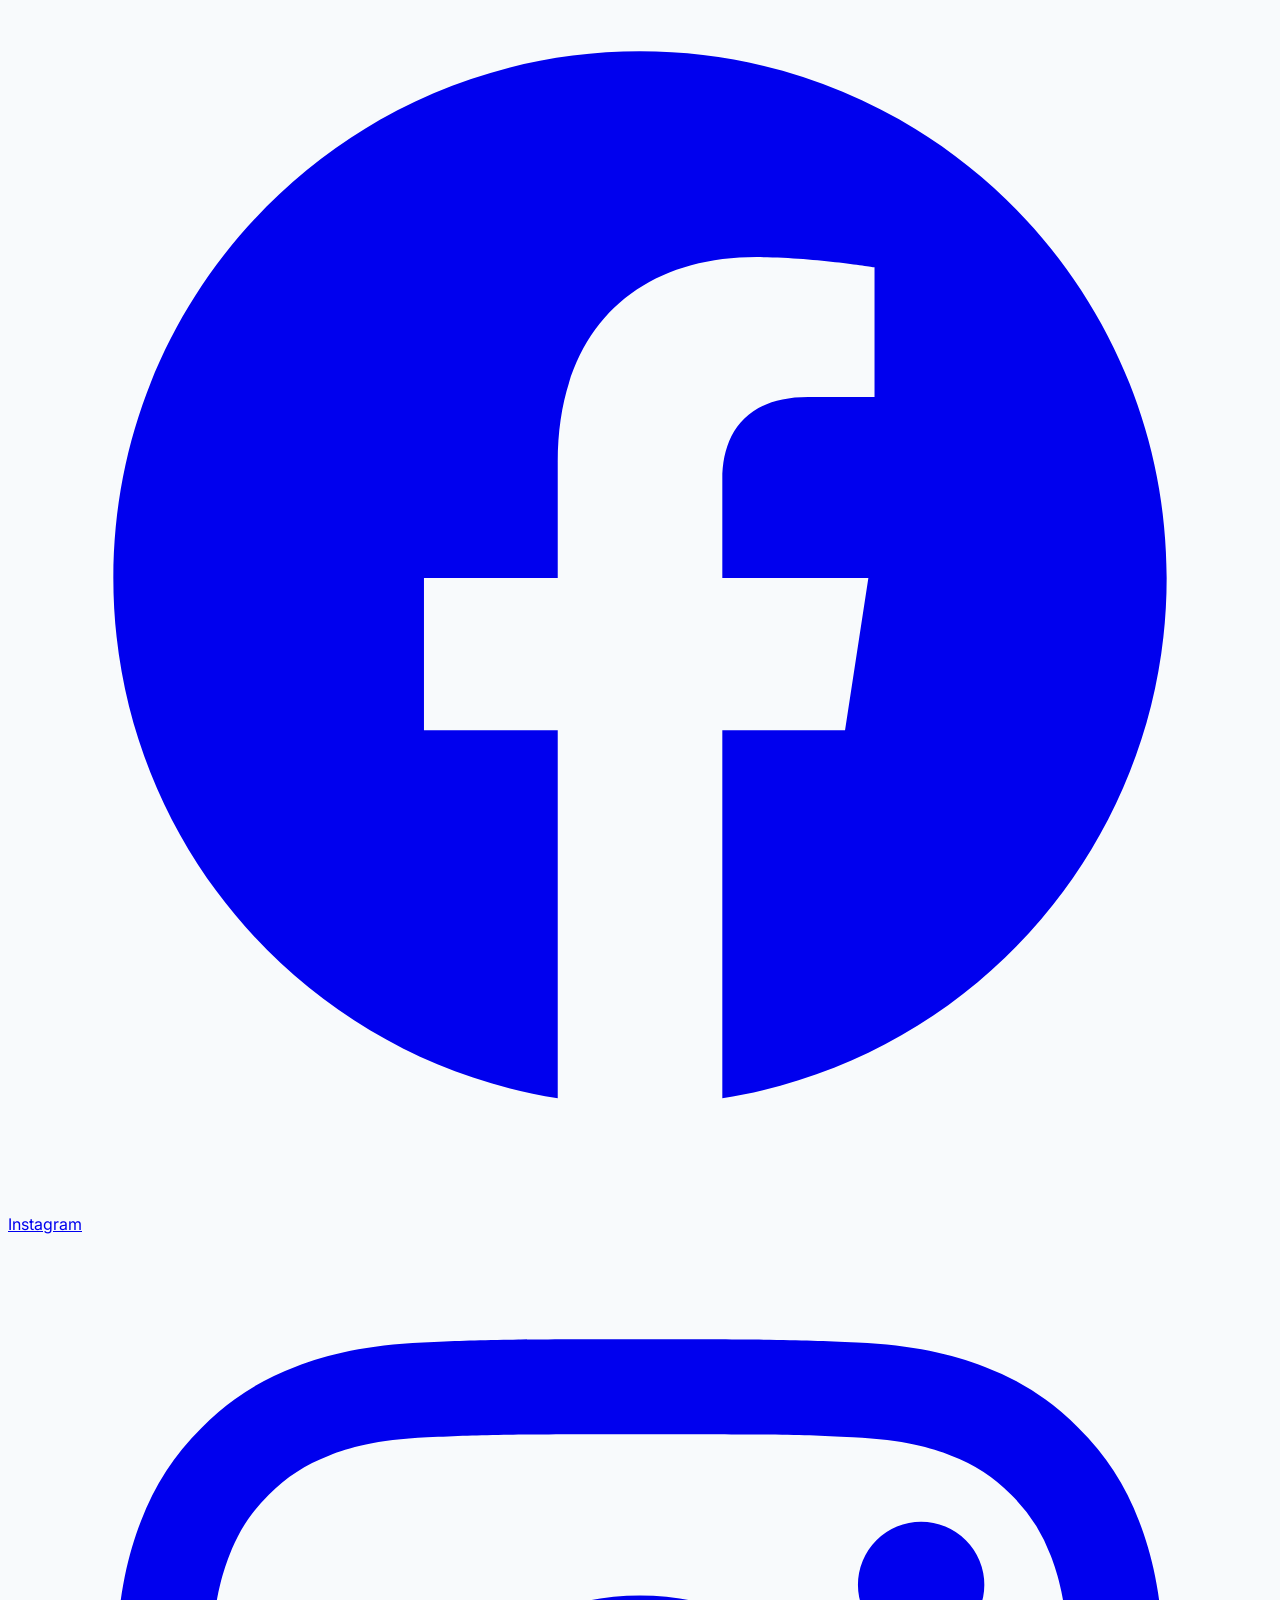
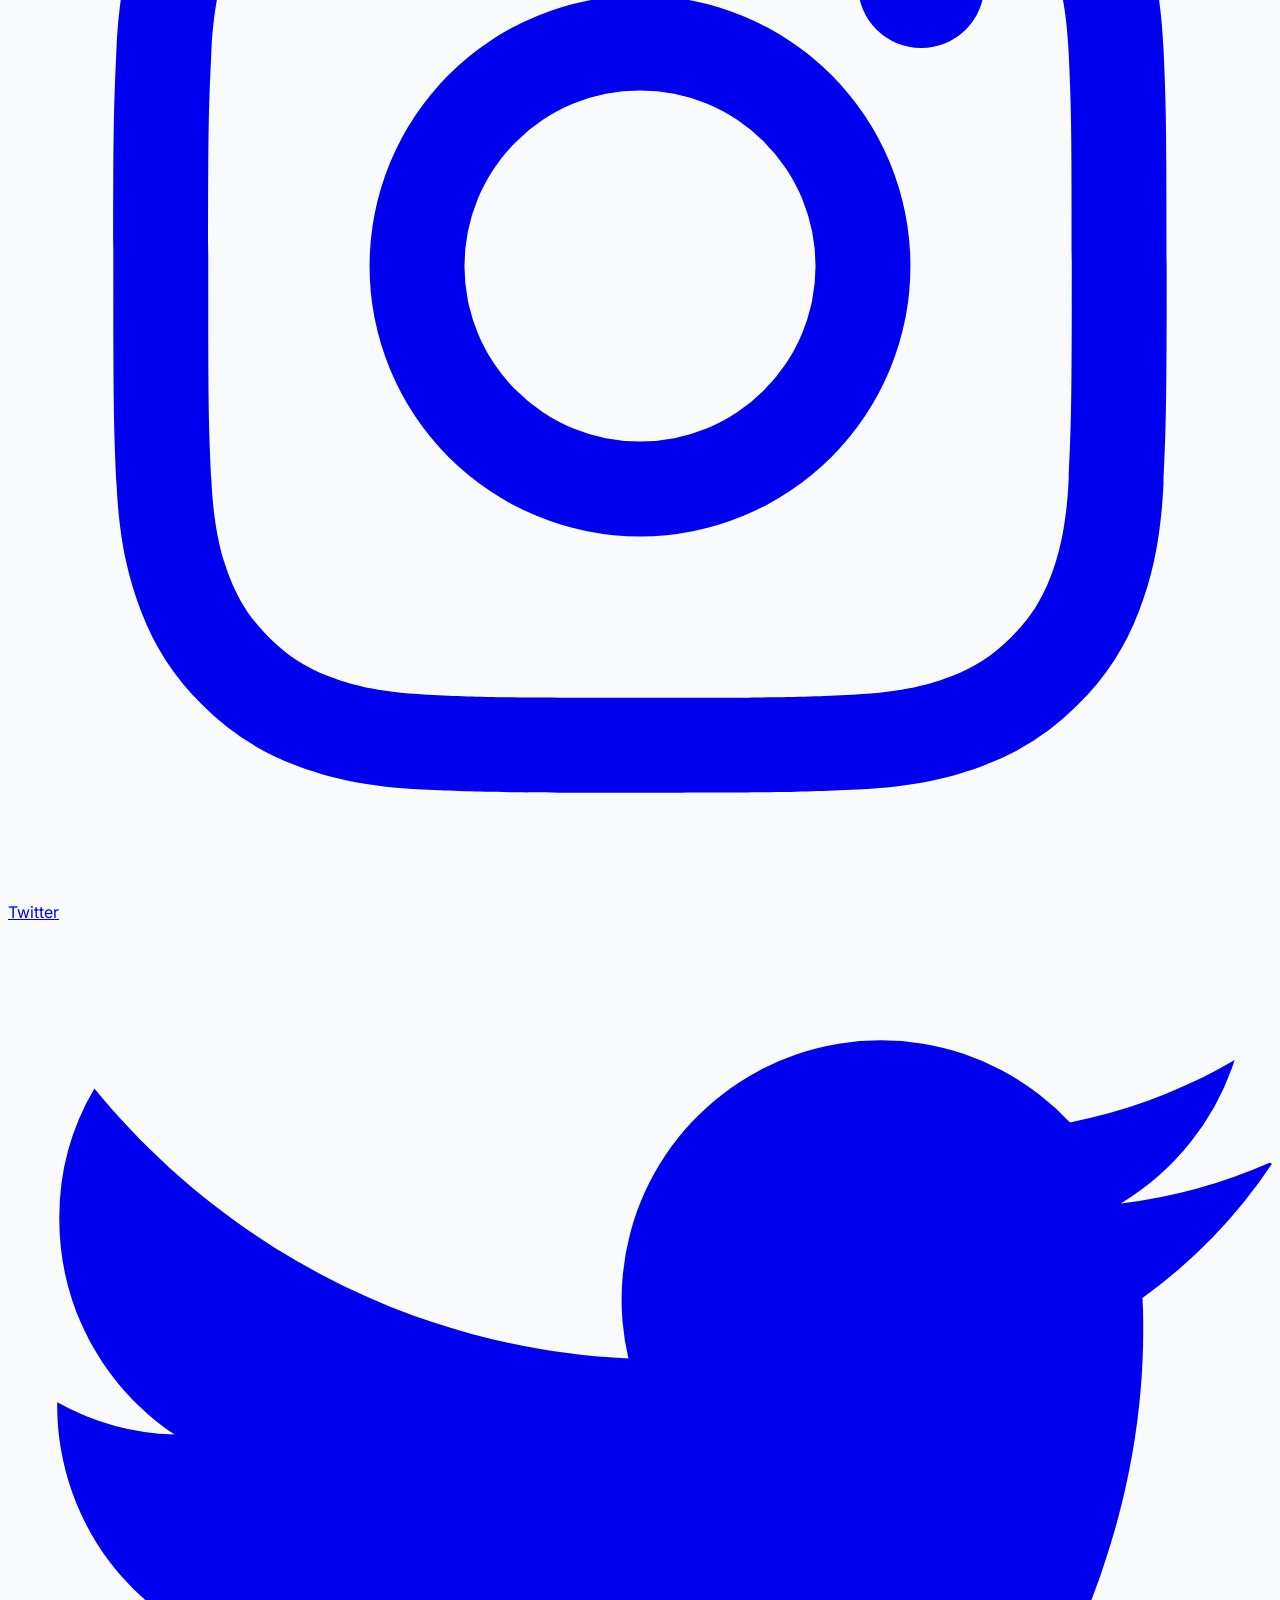
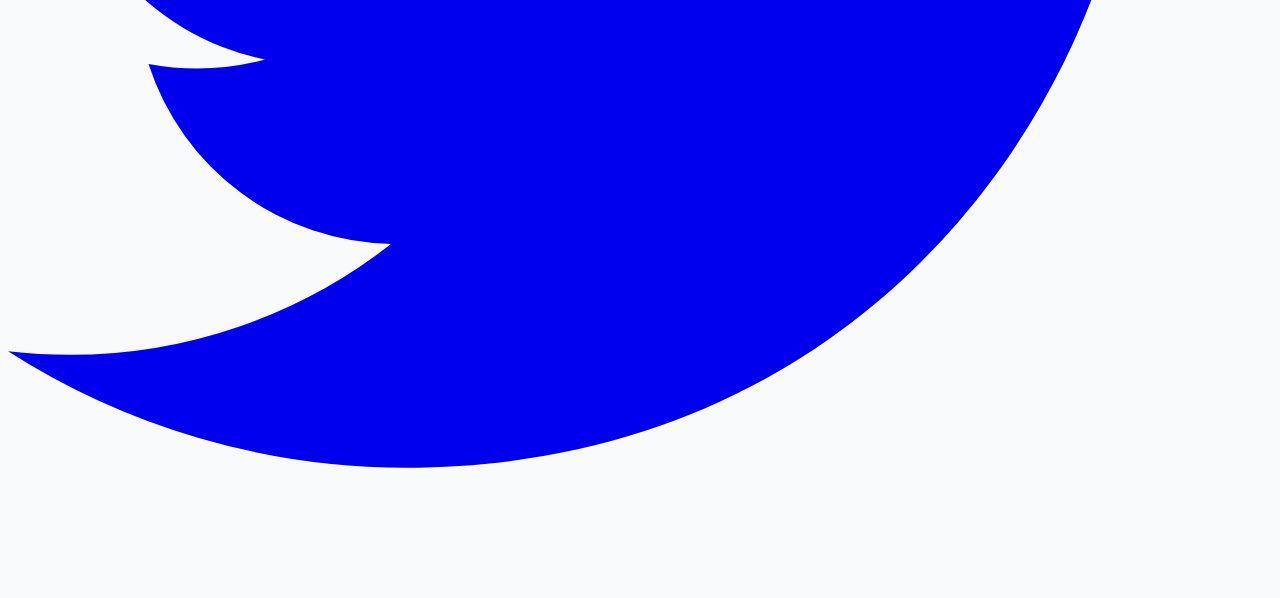
==== commit 480135a3: "Final del informe HAPPINESS&CO" ====
--- a/Lenguaje de Marcas/about.html
+++ b/Lenguaje de Marcas/about.html
@@ -78,19 +78,20 @@
         <div class="grid grid-cols-1 md:grid-cols-3 gap-8">
             <!-- Miembro 1 -->
             <div class="bg-white rounded-lg shadow-md p-6 text-center border border-gray-100">
-                <img src="https://images.unsplash.com/photo-1507003211169-0a1dd7228f2d?w=200&h=200&fit=crop"
-                    alt="Carlos Mendoza" class="w-32 h-32 rounded-full mx-auto mb-4 object-cover shadow">
-                <h3 class="text-xl font-bold text-gray-900">Carlos Mendoza</h3>
+                <img src="img/Personal.jfif" alt="Diego González García"
+                    class="w-32 h-32 rounded-full mx-auto mb-4 object-cover shadow">
+                <h3 class="text-xl font-bold text-gray-900">Diego González García</h3>
                 <p class="text-musica font-semibold mb-3">Director General (CEO)</p>
-                <p class="text-sm text-gray-600 line-clamp-4">Carlos es un emprendedor nato con un máster en gestión
-                    cultural. Lleva 10 años promoviendo la escena local y fundó esta empresa buscando conectar a los
+                <p class="text-sm text-gray-600 line-clamp-4">Diego es un emprendedor nato con un grado en desarrollo de
+                    paginas web y aplicaciones multiplataforma. Lleva 2 años promoviendo la escena local y fundó esta
+                    empresa buscando conectar a los
                     artistas con el público.</p>
             </div>
 
             <!-- Miembro 2 -->
             <div class="bg-white rounded-lg shadow-md p-6 text-center border border-gray-100">
-                <img src="https://images.unsplash.com/photo-1438761681033-6461ffad8d80?w=200&h=200&fit=crop"
-                    alt="Laura García" class="w-32 h-32 rounded-full mx-auto mb-4 object-cover shadow">
+                <img src="img/Personal 2.jpg" alt="Laura García"
+                    class="w-32 h-32 rounded-full mx-auto mb-4 object-cover shadow">
                 <h3 class="text-xl font-bold text-gray-900">Laura García</h3>
                 <p class="text-cine font-semibold mb-3">Directora de Contenidos</p>
                 <p class="text-sm text-gray-600 line-clamp-4">Laura es crítica de arte y periodista. Es la responsable
@@ -100,8 +101,8 @@
 
             <!-- Miembro 3 -->
             <div class="bg-white rounded-lg shadow-md p-6 text-center border border-gray-100">
-                <img src="https://images.unsplash.com/photo-1500648767791-00dcc994a43e?w=200&h=200&fit=crop"
-                    alt="David Rodríguez" class="w-32 h-32 rounded-full mx-auto mb-4 object-cover shadow">
+                <img src="img/Personal 3.jpg" alt="David Rodríguez"
+                    class="w-32 h-32 rounded-full mx-auto mb-4 object-cover shadow">
                 <h3 class="text-xl font-bold text-gray-900">David Rodríguez</h3>
                 <p class="text-expo font-semibold mb-3">Director Técnico (CTO)</p>
                 <p class="text-sm text-gray-600 line-clamp-4">Ingeniero informático experto en bases de datos y backend.
